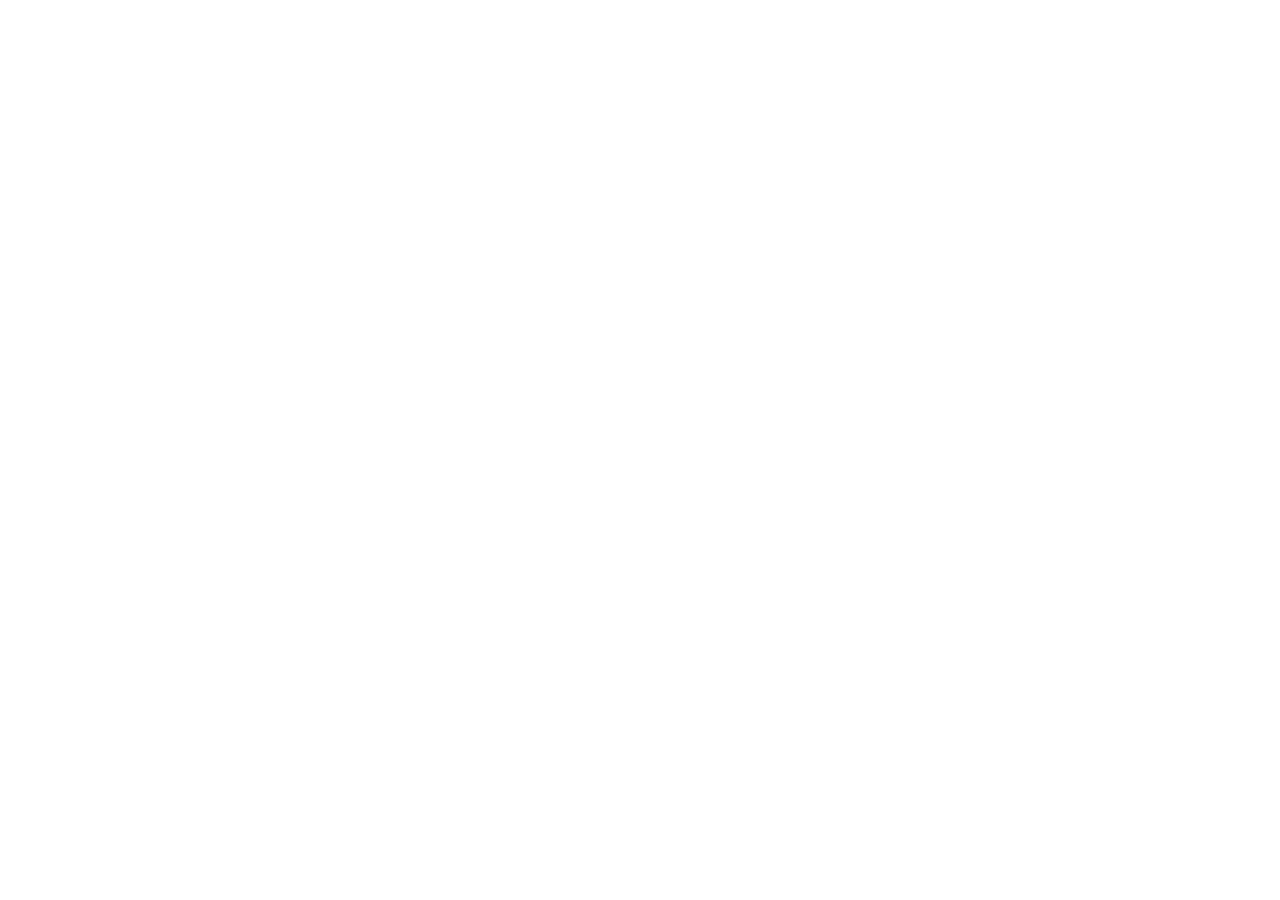
==== index.html @ 0e9be929 "lagt till js mapp samt style mapp och länkat till index.html!" ====
<!DOCTYPE html>
<html lang="en">
<head>
    <meta charset="UTF-8">
    <meta name="viewport" content="width=device-width, initial-scale=1.0">
    <link rel="stylesheet" href="./css/style.css">



    
    <title>MovieLizt</title>
</head>
<body>
    
</body>
</html>
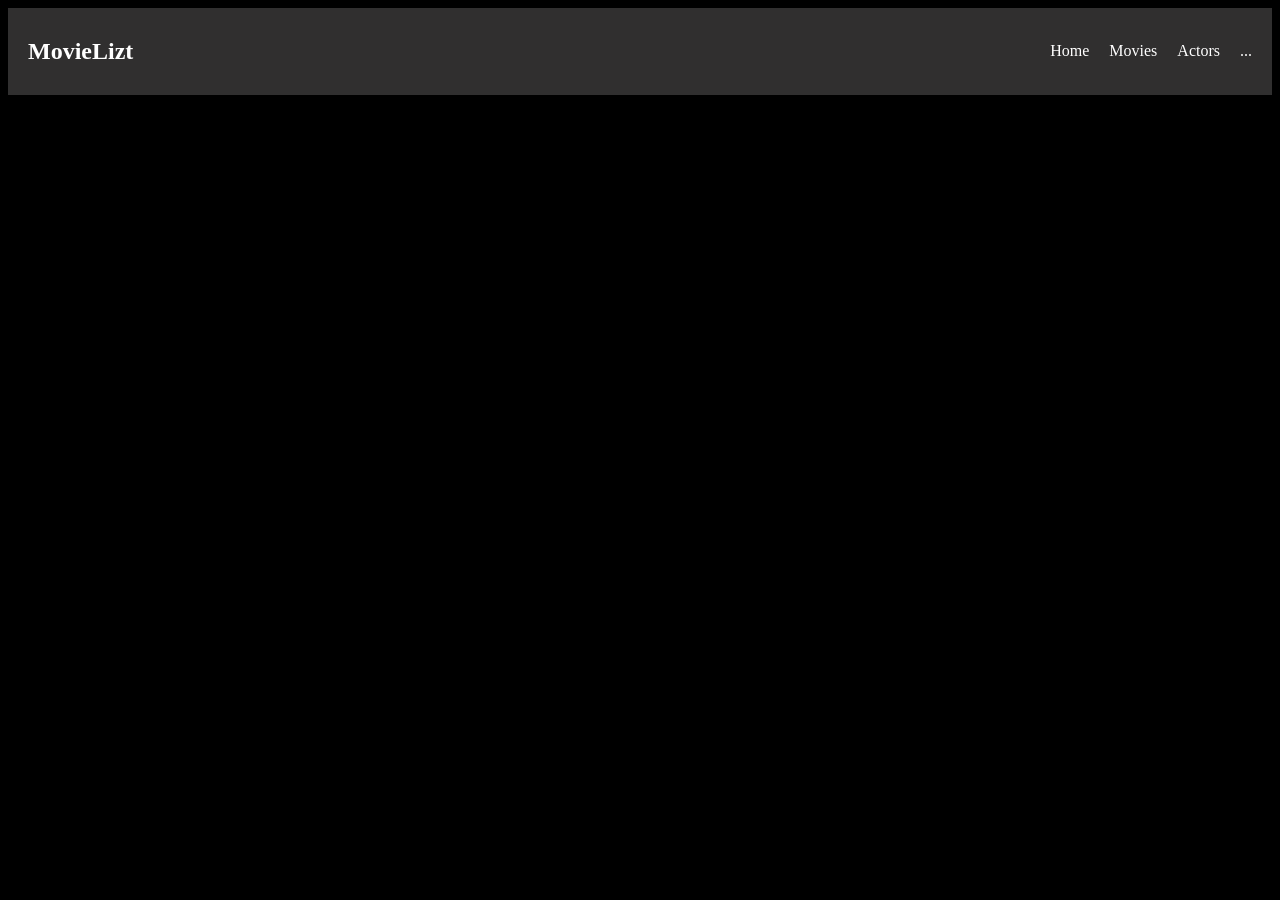
==== commit 2be5b869: "navbar, footer samt styling!" ====
--- a/index.html
+++ b/index.html
@@ -4,13 +4,25 @@
     <meta charset="UTF-8">
     <meta name="viewport" content="width=device-width, initial-scale=1.0">
     <link rel="stylesheet" href="./css/style.css">
+    <link rel="stylesheet" href="./css/nav.css">
+    <script type="module" src="./main.js"></script>
+    <script src="./fragments/navbar.js" defer></script>
+    <!-- <script src="./fragments/footer.js" defer></script> -->
 
 
 
-    
     <title>MovieLizt</title>
 </head>
-<body>
-    
+<body class="container">  
+    <nav id="navbar"></nav>
+
+    <form action="">
+        
+        
+    </form>
+
+
+
+    <footer id="footer"></footer>
 </body>
 </html>
--- a/css/style.css
+++ b/css/style.css
@@ -0,0 +1,4 @@
+.container{
+    background-color: black;
+    color: aliceblue;
+}
--- a/css/nav.css
+++ b/css/nav.css
@@ -0,0 +1,65 @@
+.nav-container{
+    display: flex;
+    justify-content: space-between;
+    align-items: center;
+    background: #302f2f;
+    padding: 10px 20px;
+    color: white;
+}
+
+.nav-list{
+    display: flex;
+    list-style: none;
+    gap: 20px;
+}
+
+.nav-list a{
+    color: white;
+    text-decoration: none;
+}
+
+.nav-list a:hover{
+    color: hotpink;
+}
+
+.footer{
+   
+    bottom: 0;
+    width: 100%;
+}
+
+.footer-container{
+    display: flex;
+    justify-content: space-between;
+    background: #302f2f;
+    color: white;
+    padding: 30px 20px;
+    flex-wrap: wrap;
+}
+
+.footer-section{
+    max-width: 250px;
+}
+
+
+.footer-section ul {
+    list-style: none;
+    padding: 0;
+}
+
+.footer-section a {
+    color: white;
+    text-decoration: none;
+}
+
+.footer-section a:hover {
+    color: hotpink;
+}
+
+.footer-bottom {
+    text-align: center;
+    background: black;
+    color: lightgray;
+    padding: 10px;
+
+}
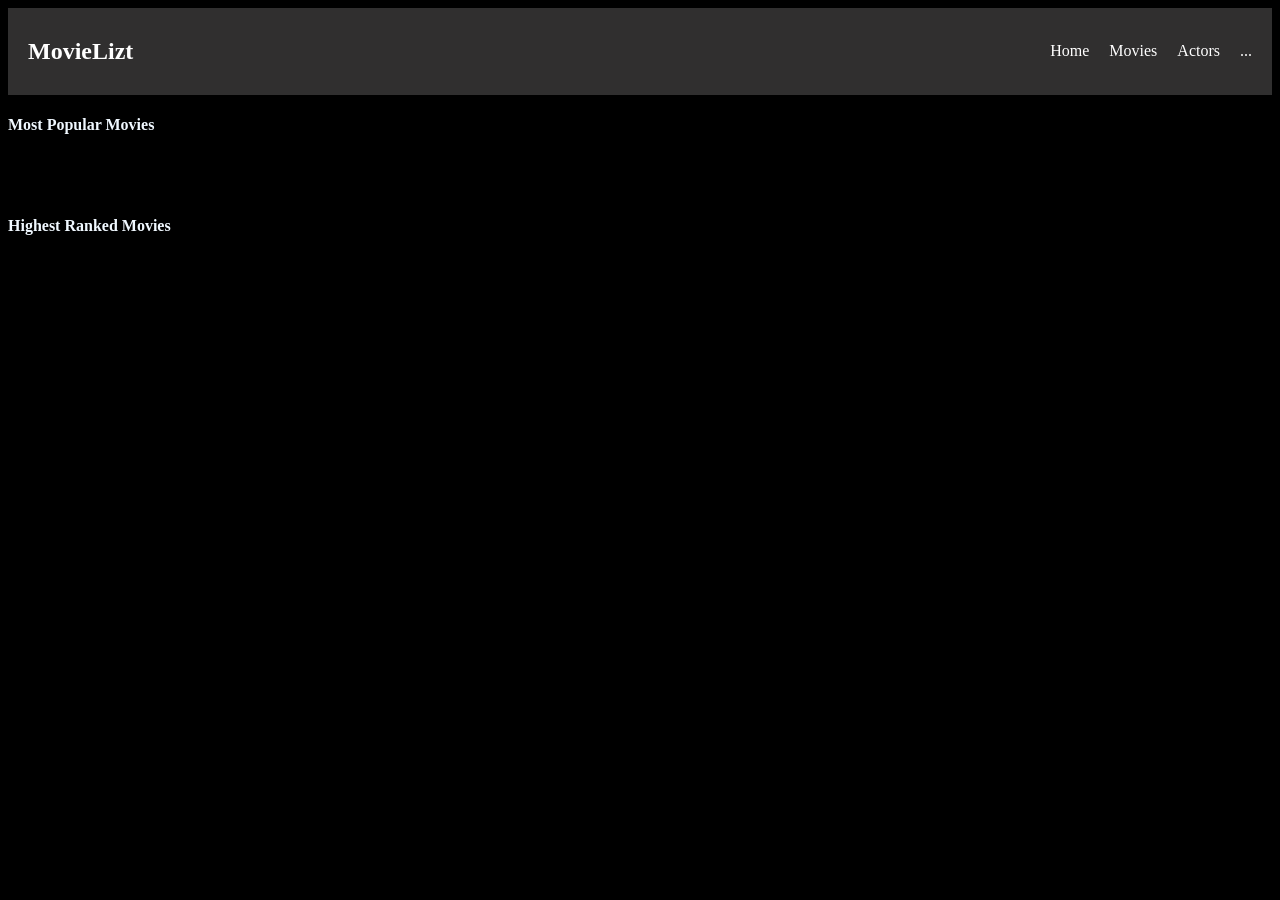
==== commit c199ba77: "rated och popular är visible för användaren nu!" ====
--- a/index.html
+++ b/index.html
@@ -16,9 +16,20 @@
 <body class="container">  
     <nav id="navbar"></nav>
 
-    <form action="">
-        
-        
+    <form class="popular-movie-list">
+
+        <h4>Most Popular Movies</h4>
+
+        <div id="popular-movies" class="popular-movie-row"></div>
+         
+    </form>
+
+    <form class="ranked-movie-list">
+
+        <h4>Highest Ranked Movies</h4>
+
+        <div id="ranked-movies" class="ranked-movie-row"></div>
+
     </form>
 
 
--- a/css/style.css
+++ b/css/style.css
@@ -1,4 +1,46 @@
 .container{
     background-color: black;
     color: aliceblue;
+}
+
+.popular-movie-row{
+    display: flex;
+    overflow-x: auto;
+    gap: 16px;
+    padding: 20px;
+    scroll-snap-type: mandatory;
+}
+
+.ranked-movie-row{
+    display: flex;
+    overflow-x: auto;
+    gap: 16px;
+    padding: 20px;
+    scroll-snap-type: mandatory;
+}
+
+.movie{
+    min-width: 150px;
+    flex: 0 0 auto;
+    scroll-snap-align: start;
+
+    background: red;
+    border-radius: 12px;
+    overflow: hidden;
+    
+    box-shadow: 0 4px 10px rgba(0,0,0,0.4);
+    text-align: center;
+    color: white;
+}
+
+.movie img{
+    width: 100%;
+    height: 240px;
+    object-fit: cover;
+    display: block;
+}
+
+.movie p{
+    padding: 8px;
+    font-size: 14px;
 }
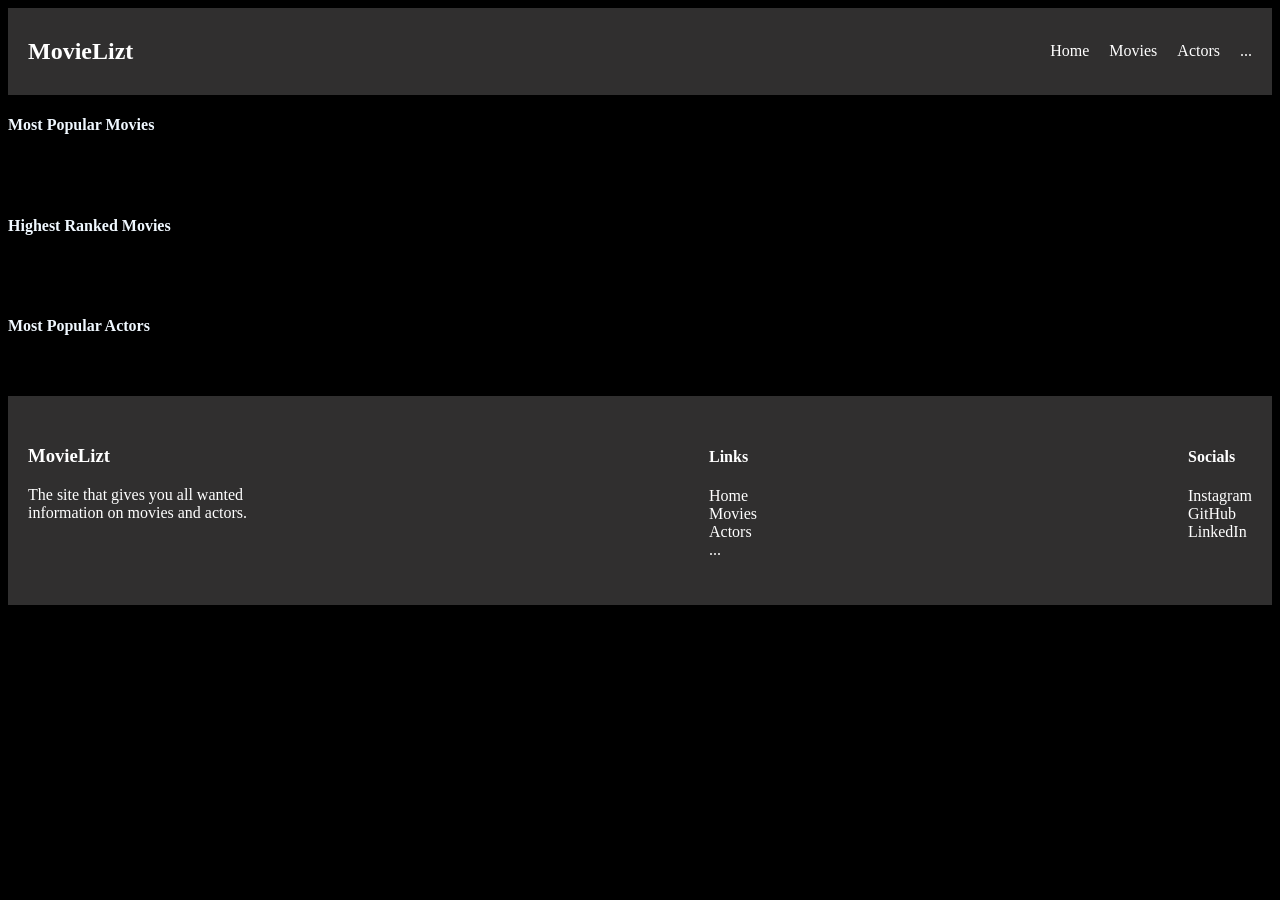
==== commit ab3af24c: "actor page, movie page, sök funktion samt lite css gjord!" ====
--- a/index.html
+++ b/index.html
@@ -6,8 +6,9 @@
     <link rel="stylesheet" href="./css/style.css">
     <link rel="stylesheet" href="./css/nav.css">
     <script type="module" src="./main.js"></script>
+    <!-- <script src="./html/movies.html"></script> -->
     <script src="./fragments/navbar.js" defer></script>
-    <!-- <script src="./fragments/footer.js" defer></script> -->
+    <script src="./fragments/footer.js" defer></script>
 
 
 
@@ -16,22 +17,37 @@
 <body class="container">  
     <nav id="navbar"></nav>
 
-    <form class="popular-movie-list">
+    <!-- <form id="searchForm">
+    <div class="search-box">
+        <input type="text" id="searchInput" placeholder="Search for a movie..."/>
+        <button id="searchBtn" type="submit">Search </button>
+    </div>
+    </form> -->
+
+
+    <div class="popular-movie-list">
 
         <h4>Most Popular Movies</h4>
 
         <div id="popular-movies" class="popular-movie-row"></div>
          
-    </form>
+    </div>
 
-    <form class="ranked-movie-list">
+    <div class="ranked-movie-list">
 
         <h4>Highest Ranked Movies</h4>
 
         <div id="ranked-movies" class="ranked-movie-row"></div>
 
-    </form>
+    </div>
 
+    <div class="popular-actor-list">
+
+        <h4>Most Popular Actors</h4>
+
+        <div id="popular-actors" class="popular-actor-row"></div>
+         
+    </div>
 
 
     <footer id="footer"></footer>
--- a/css/style.css
+++ b/css/style.css
@@ -9,6 +9,7 @@
     gap: 16px;
     padding: 20px;
     scroll-snap-type: mandatory;
+    scrollbar-width: none;
 }
 
 .ranked-movie-row{
@@ -17,30 +18,98 @@
     gap: 16px;
     padding: 20px;
     scroll-snap-type: mandatory;
+    scrollbar-width: none;
 }
 
+.popular-actor-row {
+    display: flex;
+    overflow-x: auto;
+    gap: 16px;
+    padding: 20px;
+    scroll-snap-type: mandatory;
+    scrollbar-width: none;
+}
+
+
 .movie{
-    min-width: 150px;
+    width: 250px;
     flex: 0 0 auto;
-    scroll-snap-align: start;
 
-    background: red;
-    border-radius: 12px;
+    display: flex;
+    flex-direction: column;
+
+    border-radius: 8px;
     overflow: hidden;
+    background: #302f2f;
+
+    box-shadow: 0 4px 10px rgba(0,0,0,0.4);
     
+
+    cursor: pointer;
+    transition: 0.2s;
+    
+}
+
+.movie:hover{
+    transform: scale(1.05);
+    box-shadow: 0 8px 20px;
+}
+
+.actor{
+        width: 250px;
+    flex: 0 0 auto;
+
+    display: flex;
+    flex-direction: column;
+
+    border-radius: 8px;
+    overflow: hidden;
+    background: #302f2f;
+
     box-shadow: 0 4px 10px rgba(0,0,0,0.4);
-    text-align: center;
-    color: white;
+    
+
+    cursor: pointer;
+    transition: 0.2s;
+}
+
+.actor:hover{
+    transform: scale(1.05);
+    box-shadow: 0 8px 20px;   
 }
 
 .movie img{
     width: 100%;
-    height: 240px;
+    aspect-ratio: 2 / 3;
     object-fit: cover;
     display: block;
 }
 
+.movie h3{
+    text-align: center;
+    margin-top: 8px;
+    margin-bottom: 4px;
+}
+
 .movie p{
-    padding: 8px;
-    font-size: 14px;
+    text-align: center;
+    margin-top: 0;
+    margin-bottom: 6px;
+    font-size: 12px;
+}
+
+.cast-row{
+    display: flex;
+    overflow-x: auto;
+    gap: 12px;
+    padding: 10px;
+    scroll-snap-type: mandatory;
+}
+
+.movie-row{
+    display: flex;
+    overflow-x: auto;
+    gap: 12px;
+    padding: 10px;
+    scroll-snap-type: mandatory;
 }
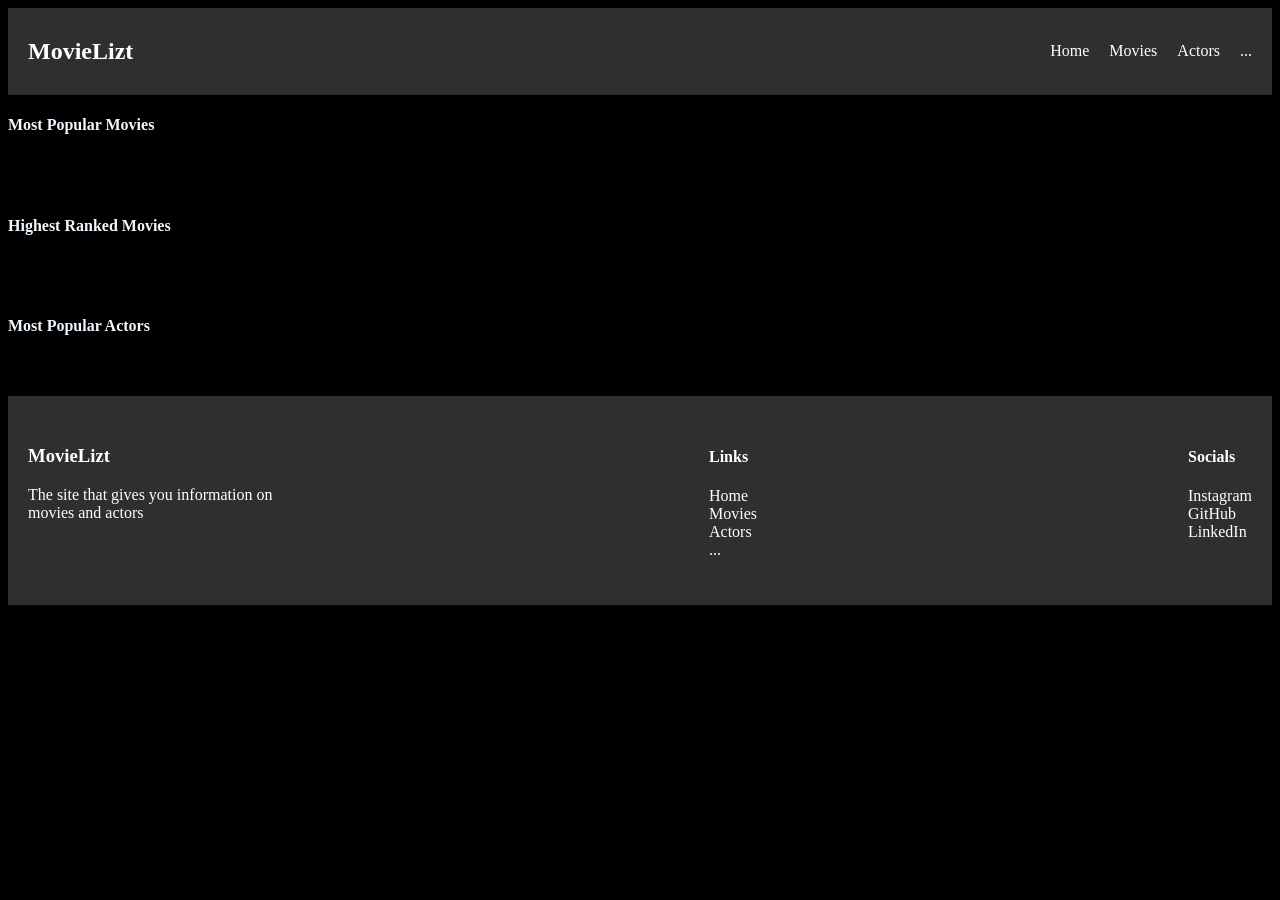
==== commit e6be310c: "sortering movie, sortering actor klar. Minimal styling gjord!" ====
--- a/index.html
+++ b/index.html
@@ -28,6 +28,7 @@
     <div class="popular-movie-list">
 
         <h4>Most Popular Movies</h4>
+        
 
         <div id="popular-movies" class="popular-movie-row"></div>
          
--- a/css/style.css
+++ b/css/style.css
@@ -56,7 +56,7 @@
 }
 
 .actor{
-        width: 250px;
+    width: 250px;
     flex: 0 0 auto;
 
     display: flex;
@@ -104,6 +104,16 @@
     gap: 12px;
     padding: 10px;
     scroll-snap-type: mandatory;
+    scrollbar-width: none;
+}
+
+.actor-row{
+    display: flex;
+    overflow-x: auto;
+    gap: 12px;
+    padding: 10px;
+    scroll-snap-type: mandatory;
+    scrollbar-width: none;
 }
 
 .movie-row{
@@ -112,4 +122,5 @@
     gap: 12px;
     padding: 10px;
     scroll-snap-type: mandatory;
+    scrollbar-width: none;
 }
